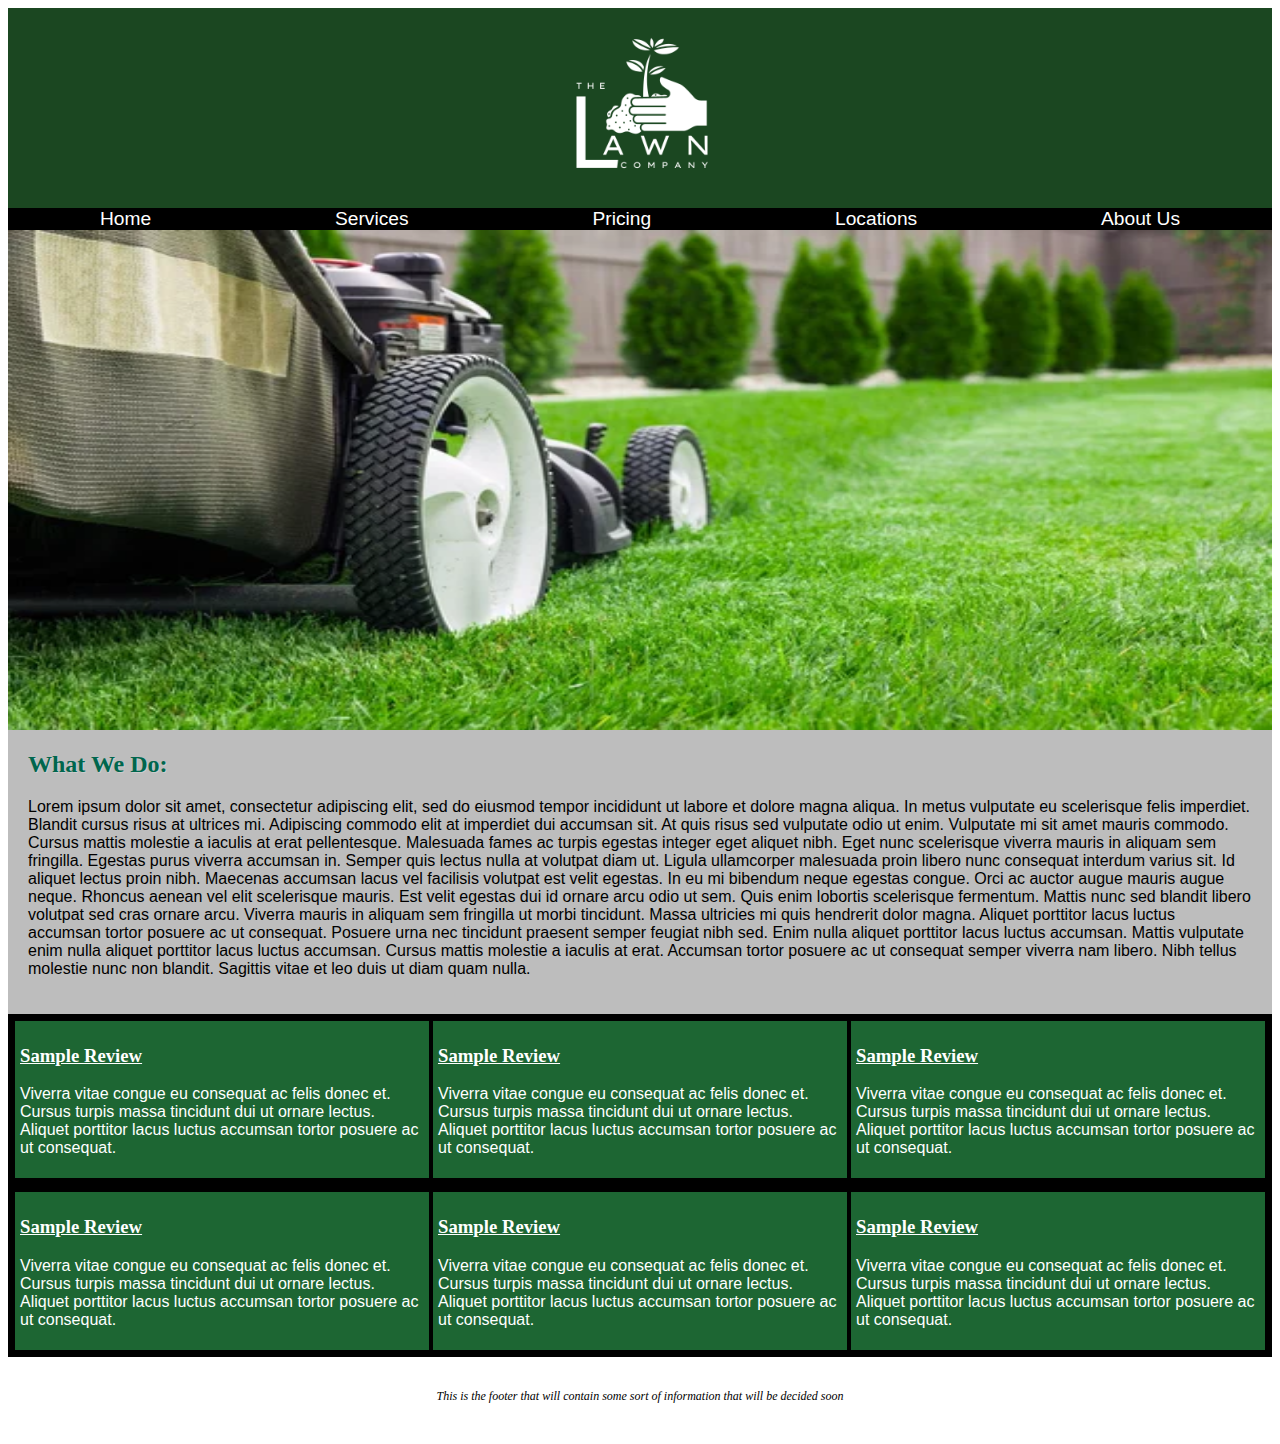
==== index.html @ a6cd7387 "Add files via upload" ====
<!DOCTYPE html>
<html lang="en">

<head>
  <title>The Lawn Company</title>
  <meta charset="utf-8">
  <meta name="viewport" content="width=device-width, initial-scale=1">
  <link href="Final.css" rel="stylesheet">
</head>

<body>

  <header>
    <img src="FinalLogo.png" alt="Company Logo" width="200" height="200">
  </header>

  <nav id="nav_menu">
    <ul>
      <li><a href="">Home</a></li>
      <li><a href="">Services</a></li>
      <li><a href="">Pricing</a></li>
      <li><a href="">Locations</a></li>
      <li><a href="">About Us</a></li>
    </ul>
  </nav>
  <div id="homehero"> </div>
  
  <main>
    <h2>What We Do:</h2>
    <p> Lorem ipsum dolor sit amet, consectetur adipiscing elit, sed do eiusmod tempor incididunt ut labore et dolore
      magna aliqua. In metus vulputate eu scelerisque felis imperdiet. Blandit cursus risus at ultrices mi. Adipiscing
      commodo elit at imperdiet dui accumsan sit. At quis risus sed vulputate odio ut enim. Vulputate mi sit amet mauris
      commodo. Cursus mattis molestie a iaculis at erat pellentesque. Malesuada fames ac turpis egestas integer eget
      aliquet nibh. Eget nunc scelerisque viverra mauris in aliquam sem fringilla. Egestas purus viverra accumsan in.
      Semper quis lectus nulla at volutpat diam ut. Ligula ullamcorper malesuada proin libero nunc consequat interdum
      varius sit. Id aliquet lectus proin nibh. Maecenas accumsan lacus vel facilisis volutpat est velit egestas. In eu
      mi bibendum neque egestas congue. Orci ac auctor augue mauris augue neque. Rhoncus aenean vel elit scelerisque
      mauris.

      Est velit egestas dui id ornare arcu odio ut sem. Quis enim lobortis scelerisque fermentum. Mattis nunc sed
      blandit libero volutpat sed cras ornare arcu. Viverra mauris in aliquam sem fringilla ut morbi tincidunt. Massa
      ultricies mi quis hendrerit dolor magna. Aliquet porttitor lacus luctus accumsan tortor posuere ac ut consequat.
      Posuere urna nec tincidunt praesent semper feugiat nibh sed. Enim nulla aliquet porttitor lacus luctus accumsan.
      Mattis vulputate enim nulla aliquet porttitor lacus luctus accumsan. Cursus mattis molestie a iaculis at erat.
      Accumsan tortor posuere ac ut consequat semper viverra nam libero. Nibh tellus molestie nunc non blandit. Sagittis
      vitae et leo duis ut diam quam nulla.</p>
  </main>


  <div class="topcolumns">
    <div class="col">
      <h3> Sample Review</h3>
      <p>Viverra vitae congue eu consequat ac felis donec et. Cursus turpis massa tincidunt dui ut ornare lectus.
        Aliquet porttitor lacus luctus accumsan tortor posuere ac ut consequat.</p>
    </div>
    <div class="col">
      <h3> Sample Review </h3>
      <p>Viverra vitae congue eu consequat ac felis donec et. Cursus turpis massa tincidunt dui ut ornare lectus.
        Aliquet porttitor lacus luctus accumsan tortor posuere ac ut consequat.</p>
    </div>

    <div class="col">
      <h3> Sample Review </h3>
      <p>Viverra vitae congue eu consequat ac felis donec et. Cursus turpis massa tincidunt dui ut ornare lectus.
        Aliquet porttitor lacus luctus accumsan tortor posuere ac ut consequat.</p>
    </div>
  </div>
  <div class="bottomcolumns">
    <div class="col">
      <h3> Sample Review</h3>
      <p>Viverra vitae congue eu consequat ac felis donec et. Cursus turpis massa tincidunt dui ut ornare lectus.
        Aliquet porttitor lacus luctus accumsan tortor posuere ac ut consequat.</p>
    </div>
    <div class="col">
      <h3> Sample Review </h3>
      <p>Viverra vitae congue eu consequat ac felis donec et. Cursus turpis massa tincidunt dui ut ornare lectus.
        Aliquet porttitor lacus luctus accumsan tortor posuere ac ut consequat.</p>
    </div>

    <div class="col">
      <h3> Sample Review </h3>
      <p>Viverra vitae congue eu consequat ac felis donec et. Cursus turpis massa tincidunt dui ut ornare lectus.
        Aliquet porttitor lacus luctus accumsan tortor posuere ac ut consequat.</p>
    </div>
  </div>

  <footer>
    <p>This is the footer that will contain some sort of information that will be decided soon </p>
  </footer>

</body>

</html>
---- Final.css ----
* {
    box-sizing: border-box;
}

body {
    background-color: #FFFFFF;
    font-family: Arial, Helvetica, sans-serif;
}

header {
    background-color: #1b4721;
    color: #FFFFFF;
    text-align: center;
    height: 200px;
   
}

h1 {}

nav {}

#nav_menu ul {
    display: flex;
    flex-basis: 100%;
    justify-content: space-around;
    list-style-type: none;
    background-color: black;
    margin: 0;
    padding: 0;
}


.topcolumns {
    display: table;
    width: 100%;
    background-color: #1d6633;
    border: 5px solid black;
}
.bottomcolumns {
    display: table;
    width: 100%;
    background-color: #1d6633;
    border: 5px solid black;
}

.col {
    display: table-cell;
    padding: 5px 5px 5px 5px;
    border: 2.5px solid black;
    color: #FFFFFF;
}

nav a {
    text-decoration: none;
}

nav a:link {
    color: #fffdfd;
}

nav a:visited {
    color: #ffffff
}

nav a:hover {
    color: #FFFFFF
}


nav ul {
    list-style-type: none;
    margin: 0;
    padding-left: 0;
    font-size: 1.2em;
}


#homehero {
    background-image: url("lawn_mower.png");
    height: 500px;
    background-repeat: no-repeat;
    background-size: 100% 100%;
}

main {
    padding: 1px 20px 20px 20px;
    display: block;
    background-color: #bdbdbd;

}

h2 {
    color: #00664D;
    text-shadow: 1px 1px #CCCCCC;
    font-family: Georgia, 'Times New Roman', Times, serif;
    
    
}

h3 {
    color: #ffffff;
    font-family: Georgia, 'Times New Roman', Times, serif;
    text-decoration: underline;
}


dt {
    color: #00664D;
}

footer {
    font-size: 75%;
    font-style: italic;
    padding: 20px;
    font-family: Georgia, 'Times New Roman', Times, serif;
    text-align: center;
    background-color: #FFFFFF;
}
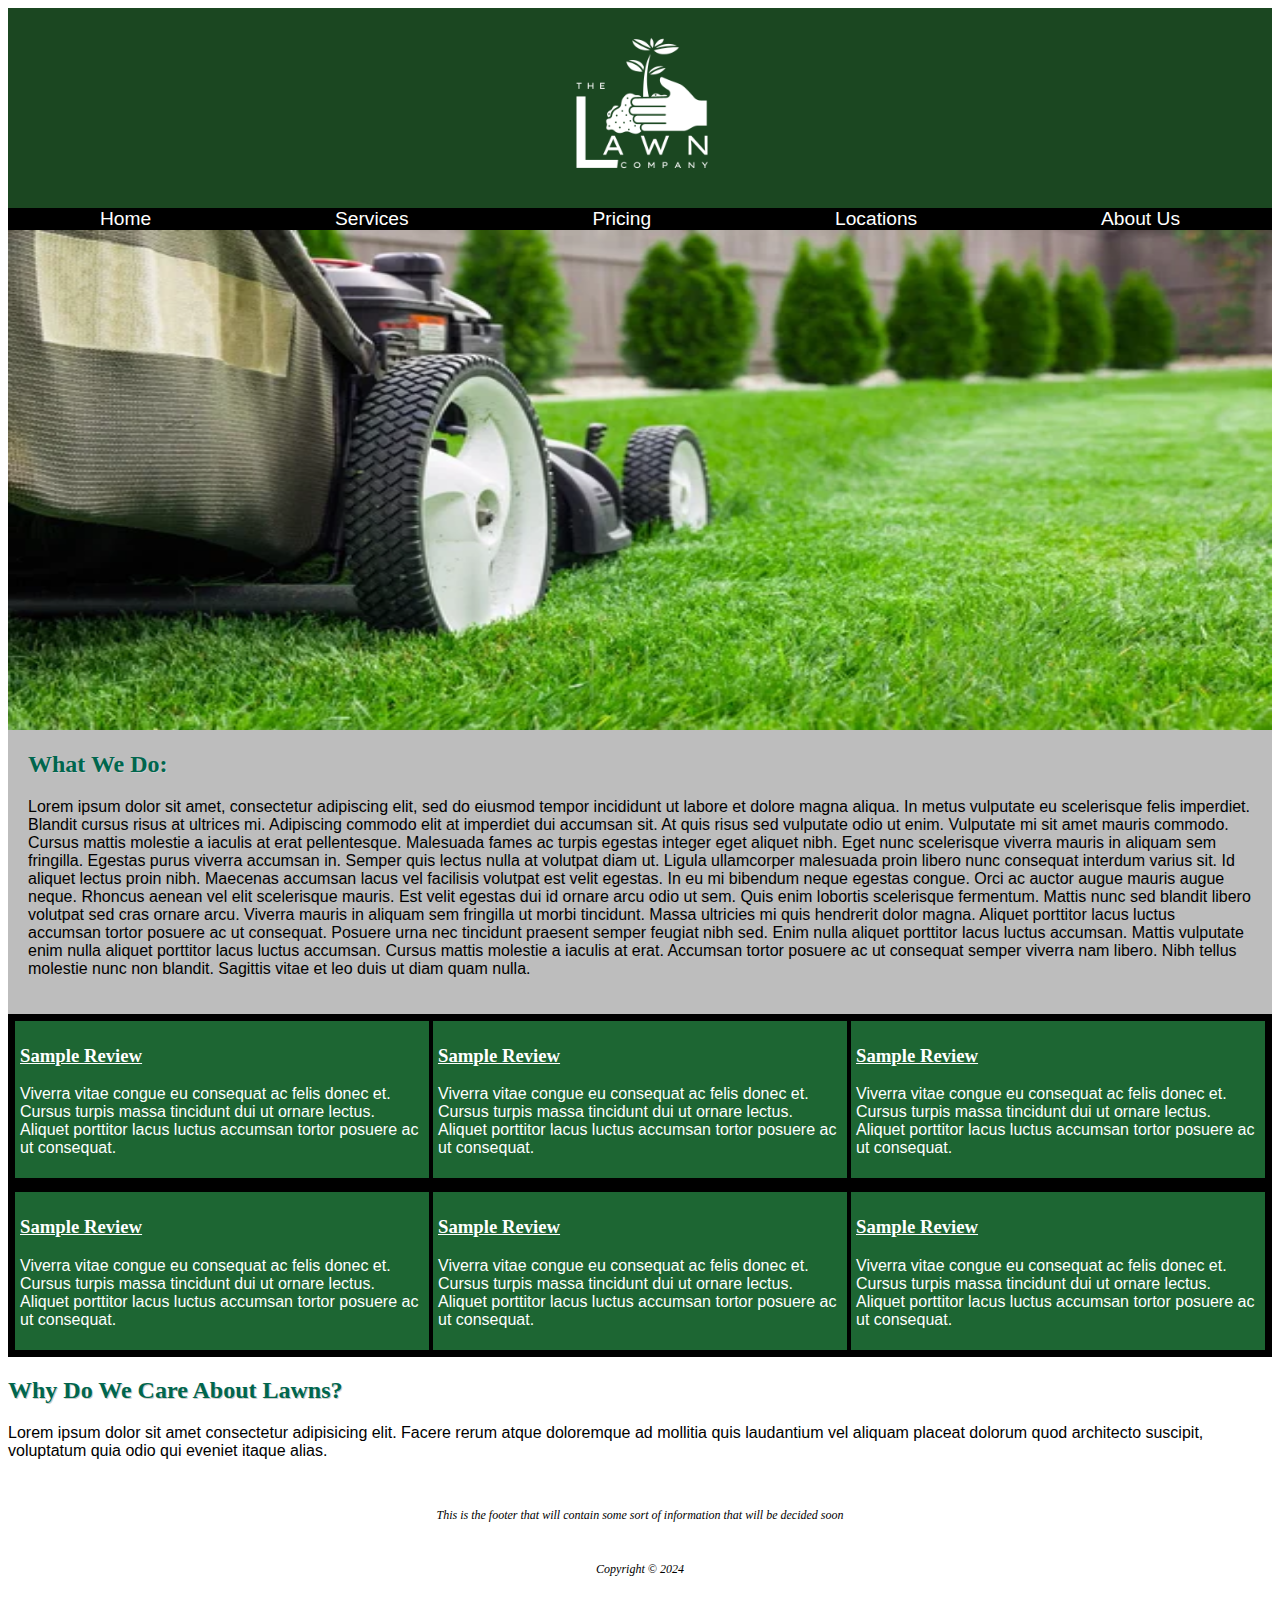
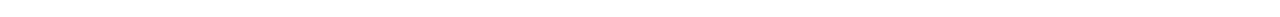
==== commit c912268a: "test" ====
--- a/index.html
+++ b/index.html
@@ -24,7 +24,7 @@
     </ul>
   </nav>
   <div id="homehero"> </div>
-  
+  <!-- What We Do Section -->
   <main>
     <h2>What We Do:</h2>
     <p> Lorem ipsum dolor sit amet, consectetur adipiscing elit, sed do eiusmod tempor incididunt ut labore et dolore
@@ -45,7 +45,7 @@
       Accumsan tortor posuere ac ut consequat semper viverra nam libero. Nibh tellus molestie nunc non blandit. Sagittis
       vitae et leo duis ut diam quam nulla.</p>
   </main>
-
+ 
 
   <div class="topcolumns">
     <div class="col">
@@ -83,9 +83,13 @@
         Aliquet porttitor lacus luctus accumsan tortor posuere ac ut consequat.</p>
     </div>
   </div>
-
+  <!-- Why Do We Care About Lawns Section-->
+    <h2> Why Do We Care About Lawns?</h2>
+    <p> Lorem ipsum dolor sit amet consectetur adipisicing elit. Facere rerum atque doloremque ad mollitia quis 
+      laudantium vel aliquam placeat dolorum quod architecto suscipit, voluptatum quia odio qui eveniet itaque alias.</p>
   <footer>
-    <p>This is the footer that will contain some sort of information that will be decided soon </p>
+    <p>This is the footer that will contain some sort of information that will be decided soon </p> <br>
+    <p> Copyright &copy; 2024 </p>
   </footer>
 
 </body>
